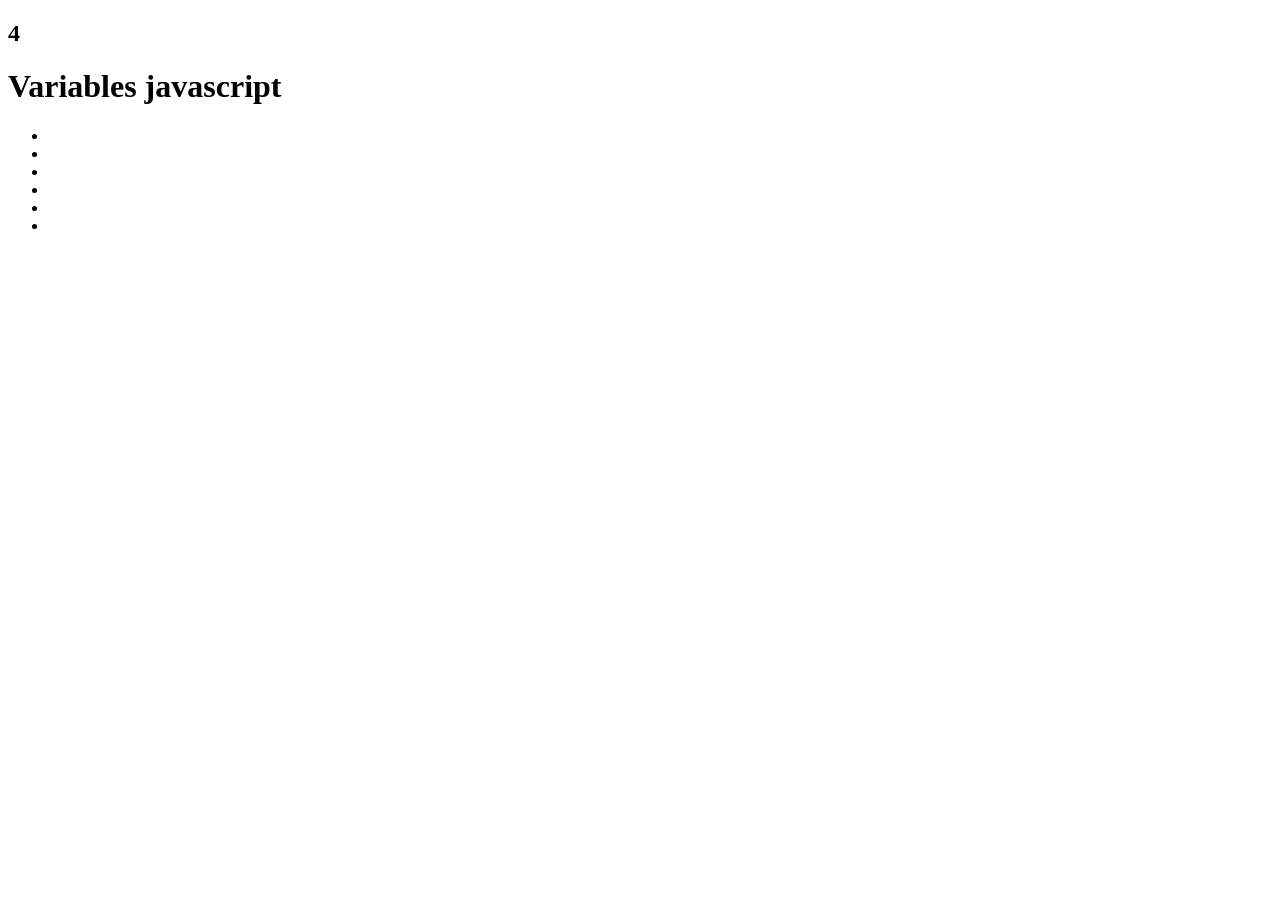
==== javascript/01-primer-programa/index.html @ 983be5fe "Primer subido de archivos curso" ====
<!DOCTYPE html>
<html lang="es">
<head>
    <meta charset="UTF-8" />
    <title>Primer programa</title>
<script src="main.js"> </script>
</head>
<body>
    <h1>Variables javascript</h1>
    <ul>
        <li></li>
        <li></li>
        <li></li>
        <li></li>
        <li></li>
        <li></li>
        
    </ul>
</body>
</html>
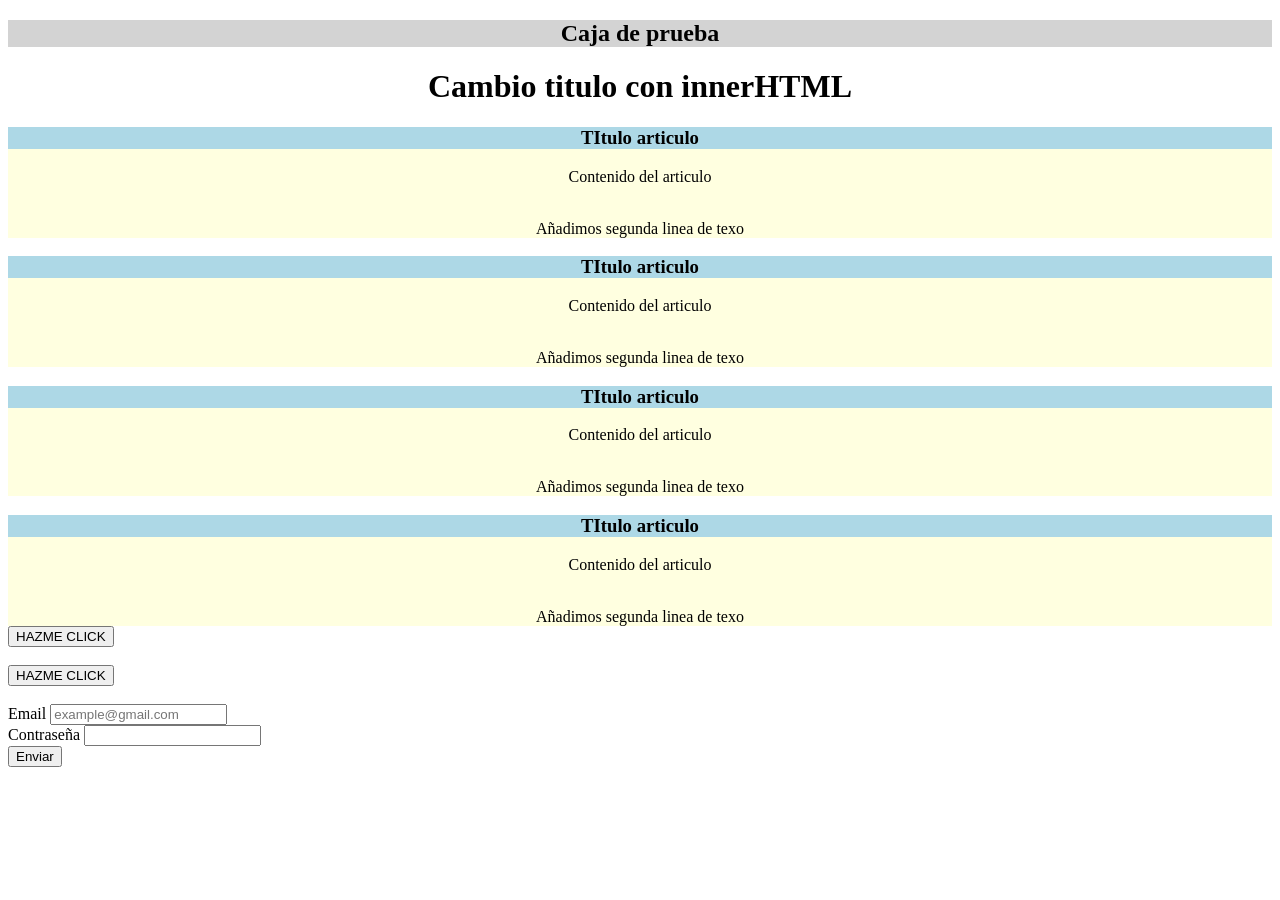
==== commit cfc2541d: "Avanze de curso (DOM)" ====
--- a/javascript/01-primer-programa/index.html
+++ b/javascript/01-primer-programa/index.html
@@ -3,18 +3,69 @@
 <head>
     <meta charset="UTF-8" />
     <title>Primer programa</title>
-<script src="main.js"> </script>
+<script src="dom.js" defer> </script>
+
+<style>
+    .tooltip {
+      position: absolute;
+      background-color: #f9f9f9;
+      color: #333;
+      border: 1px solid #ccc;
+      padding: 8px;
+      border-radius: 6px;
+      box-shadow: 0 0 10px rgba(0,0,0,0.1);
+      font-size: 14px;
+      z-index: 1000;
+      display: none;
+    }</style>
 </head>
 <body>
-    <h1>Variables javascript</h1>
-    <ul>
-        <li></li>
-        <li></li>
-        <li></li>
-        <li></li>
-        <li></li>
-        <li></li>
-        
-    </ul>
+    <div id="caja"> Caja</div>
+    <h1 id="titulo">Uso del DOM JAvascript</h1>
+
+    <section>
+           <article class="articulo">
+            <h3 class="Titulosart">TItulo articulo</h3>
+            <p>
+               Contenido del articulo
+            </p>
+           </article>
+           <article class="articulo">
+           <h3 class="Titulosart">TItulo articulo</h3>
+            <p>
+               Contenido del articulo
+            </p>
+           </article>
+           <article class="articulo">
+            <h3 class="Titulosart">TItulo articulo</h3>
+            <p>
+               Contenido del articulo
+            </p>
+           </article>
+           <article class="articulo">
+            <h3 class="Titulosart">TItulo articulo</h3>
+            <p>
+               Contenido del articulo
+            </p>
+           </article>
+    </section>
+
+    <button id="boton">HAZME CLICK</button>  
+      <br/>  <br/>
+    <button id="boton1">HAZME CLICK</button>
+   <br/>
+   <br/>
+    <form action="submit" method="get" id="iniciosesion">
+
+      <label for="email">Email</label>
+      <input type="email" name="" id="email" placeholder="example@gmail.com">
+      <div id="tooltip" class="tooltip">Debe ser un email válido</div>
+<br/>
+      <label for="contraseña">Contraseña</label>
+      <input type="password" name="" id="contraseña">
+      <br/>
+      <input type="submit" value="Enviar"/>
+    </form>
+    
 </body>
 </html>
